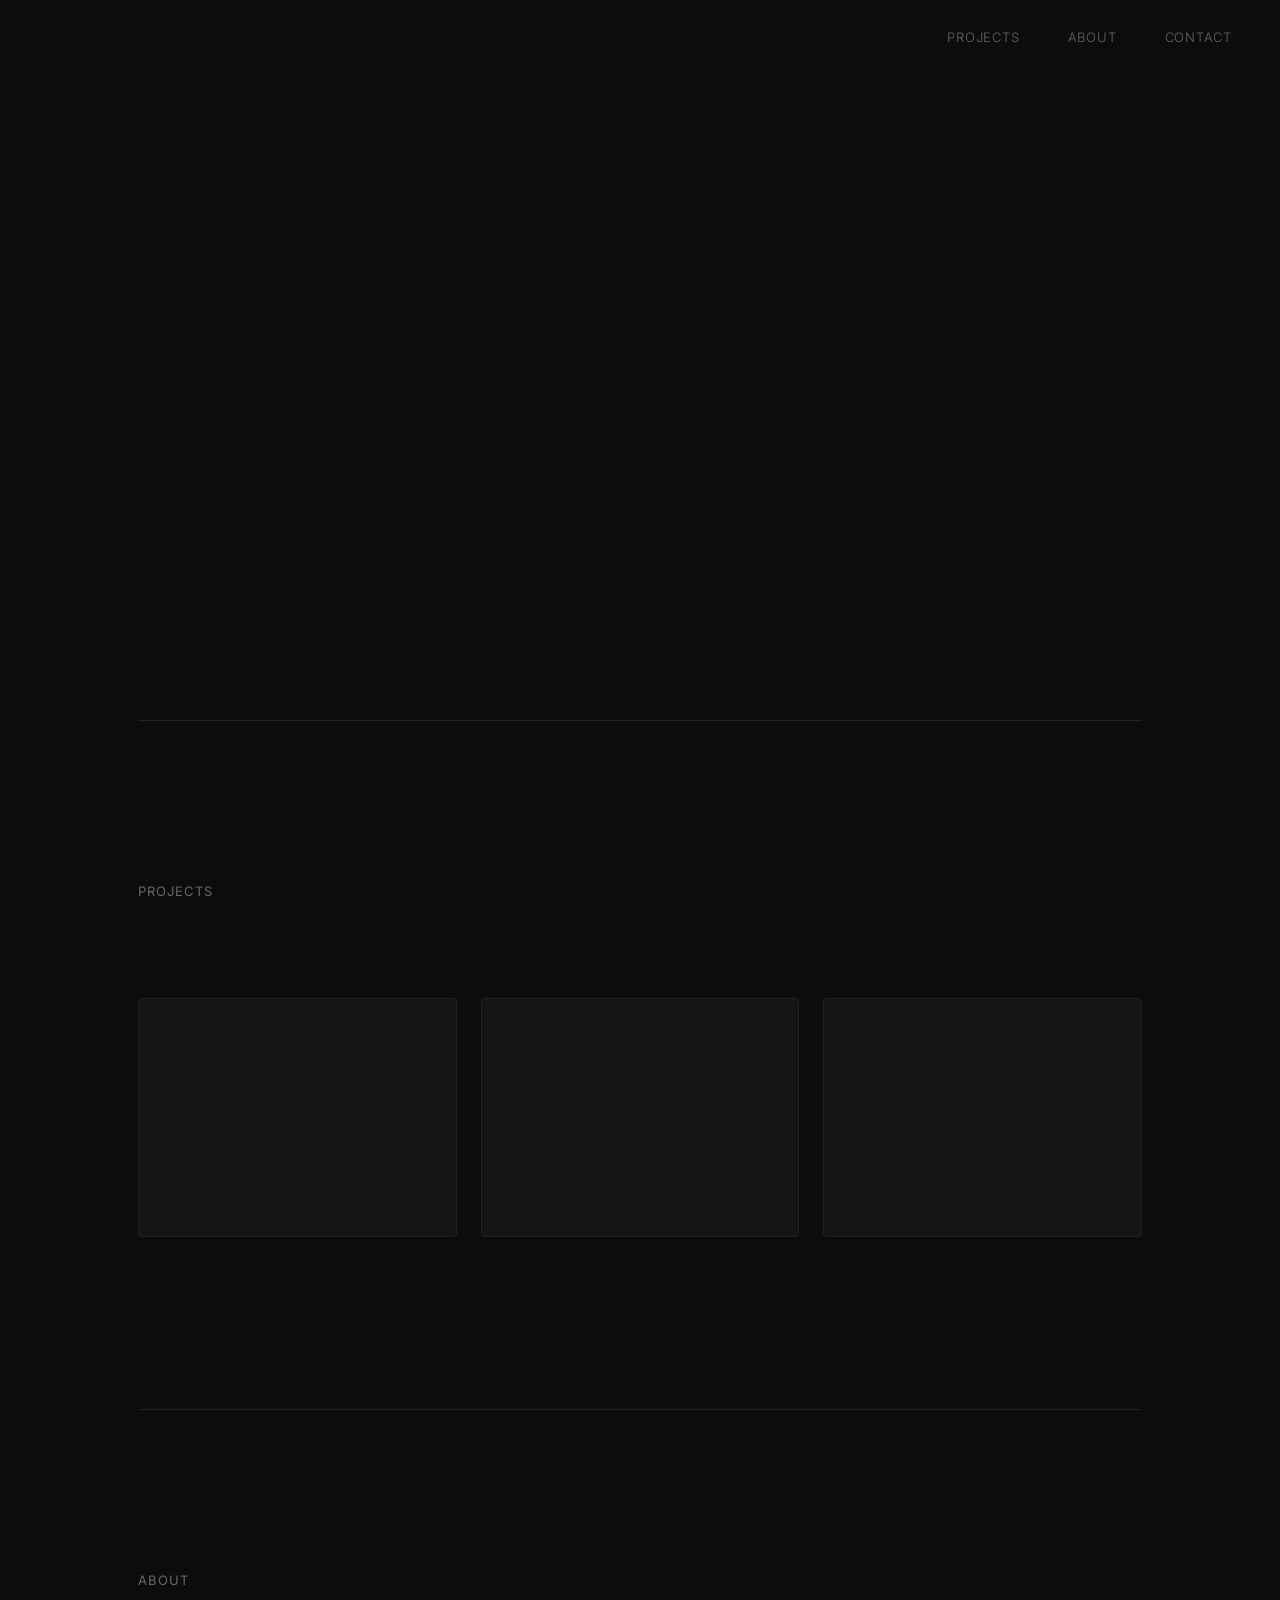
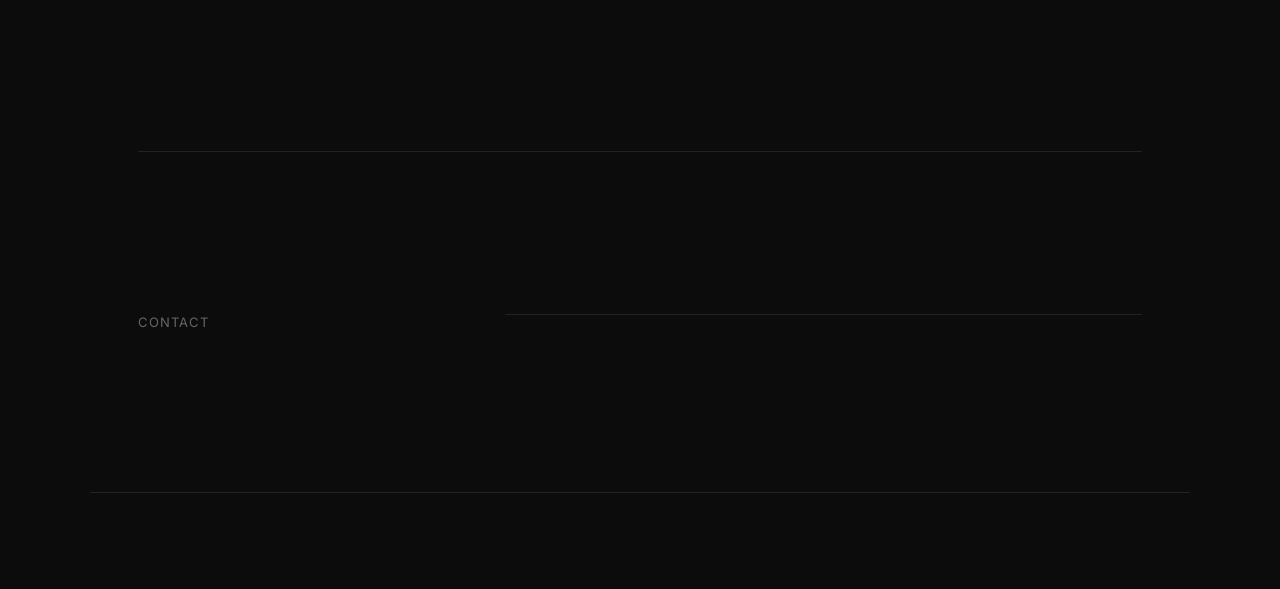
==== index.html @ 5eb66206 "Initial portfolio structure Plain HTML/CSS single-page portfolio with hero, projects grid, about, an" ====
<!DOCTYPE html>
<html lang="en">
<head>
  <meta charset="UTF-8" />
  <meta name="viewport" content="width=device-width, initial-scale=1.0" />
  <title></title>
  <link rel="preconnect" href="https://fonts.googleapis.com" />
  <link rel="preconnect" href="https://fonts.gstatic.com" crossorigin />
  <link href="https://fonts.googleapis.com/css2?family=Inter:wght@300;400;500&display=swap" rel="stylesheet" />
  <link rel="stylesheet" href="style.css" />
</head>
<body>

  <nav>
    <ul>
      <li><a href="#projects">Projects</a></li>
      <li><a href="#about">About</a></li>
      <li><a href="#contact">Contact</a></li>
    </ul>
  </nav>

  <main>

    <!-- ─── Hero ─────────────────────────────────────────────── -->
    <section id="hero">
      <h1></h1>
      <p class="discipline"></p>
      <p class="tagline"></p>
    </section>

    <!-- ─── Projects ─────────────────────────────────────────── -->
    <section id="projects">
      <h2>Projects</h2>
      <div class="project-grid">

        <article class="project-card">
          <div class="project-image"></div>
          <h3></h3>
        </article>

        <article class="project-card">
          <div class="project-image"></div>
          <h3></h3>
        </article>

        <article class="project-card">
          <div class="project-image"></div>
          <h3></h3>
        </article>

      </div>
    </section>

    <!-- ─── About ─────────────────────────────────────────────── -->
    <section id="about">
      <h2>About</h2>
      <p class="bio"></p>
    </section>

    <!-- ─── Contact ───────────────────────────────────────────── -->
    <section id="contact">
      <h2>Contact</h2>
      <a class="email-link" href="mailto:"></a>
    </section>

  </main>

  <footer>
    <small></small>
  </footer>

</body>
</html>
---- style.css ----
/* ─── Tokens ─────────────────────────────────────────────────── */
:root {
  --bg:          #0c0c0c;
  --surface:     #141414;
  --border:      #222222;
  --text:        #e2e2e2;
  --text-muted:  #666666;
  --accent:      #e2e2e2;

  --font:        'Inter', system-ui, sans-serif;
  --size-sm:     0.8125rem;   /* 13px */
  --size-base:   1rem;        /* 16px */
  --size-lg:     1.25rem;     /* 20px */
  --size-xl:     2rem;        /* 32px */
  --size-2xl:    3.5rem;      /* 56px */

  --space-xs:    0.75rem;
  --space-sm:    1.5rem;
  --space-md:    3rem;
  --space-lg:    6rem;
  --space-xl:    10rem;

  --radius:      4px;
  --max-width:   1100px;
}

/* ─── Reset ──────────────────────────────────────────────────── */
*, *::before, *::after {
  box-sizing: border-box;
  margin: 0;
  padding: 0;
}

html {
  scroll-behavior: smooth;
}

body {
  background-color: var(--bg);
  color: var(--text);
  font-family: var(--font);
  font-size: var(--size-base);
  font-weight: 300;
  line-height: 1.6;
  -webkit-font-smoothing: antialiased;
}

/* ─── Nav ────────────────────────────────────────────────────── */
nav {
  position: fixed;
  top: 0;
  left: 0;
  right: 0;
  z-index: 100;
  display: flex;
  justify-content: flex-end;
  padding: var(--space-sm) var(--space-md);
  background-color: var(--bg);
}

nav ul {
  list-style: none;
  display: flex;
  gap: var(--space-md);
}

nav a {
  color: var(--text-muted);
  text-decoration: none;
  font-size: var(--size-sm);
  letter-spacing: 0.06em;
  text-transform: uppercase;
  transition: color 0.2s;
}

nav a:hover {
  color: var(--text);
}

/* ─── Main layout ────────────────────────────────────────────── */
main {
  max-width: var(--max-width);
  margin: 0 auto;
  padding: 0 var(--space-md);
}

section {
  padding: var(--space-xl) 0;
}

section + section {
  border-top: 1px solid var(--border);
}

h2 {
  font-size: var(--size-sm);
  font-weight: 400;
  letter-spacing: 0.08em;
  text-transform: uppercase;
  color: var(--text-muted);
  margin-bottom: var(--space-lg);
}

/* ─── Hero ───────────────────────────────────────────────────── */
#hero {
  padding-top: calc(var(--space-xl) + 4rem);
  min-height: 80vh;
  display: flex;
  flex-direction: column;
  justify-content: flex-end;
  border-top: none;
}

#hero h1 {
  font-size: var(--size-2xl);
  font-weight: 300;
  letter-spacing: -0.02em;
  line-height: 1.1;
  margin-bottom: var(--space-sm);
}

#hero .discipline {
  font-size: var(--size-lg);
  font-weight: 300;
  color: var(--text-muted);
  margin-bottom: var(--space-xs);
}

#hero .tagline {
  font-size: var(--size-base);
  font-weight: 300;
  color: var(--text-muted);
  max-width: 480px;
}

/* ─── Projects ───────────────────────────────────────────────── */
.project-grid {
  display: grid;
  grid-template-columns: repeat(3, 1fr);
  gap: var(--space-sm);
}

.project-card {
  display: flex;
  flex-direction: column;
  gap: var(--space-xs);
}

.project-image {
  aspect-ratio: 4 / 3;
  background-color: var(--surface);
  border: 1px solid var(--border);
  border-radius: var(--radius);
  overflow: hidden;
}

.project-image img {
  width: 100%;
  height: 100%;
  object-fit: cover;
  display: block;
}

.project-card h3 {
  font-size: var(--size-base);
  font-weight: 400;
}

/* ─── About ──────────────────────────────────────────────────── */
#about {
  display: grid;
  grid-template-columns: 1fr 2fr;
  gap: var(--space-md);
  align-items: start;
}

#about h2 {
  margin-bottom: 0;
}

.bio {
  font-size: var(--size-base);
  font-weight: 300;
  color: var(--text);
  line-height: 1.8;
  max-width: 600px;
}

/* ─── Contact ────────────────────────────────────────────────── */
#contact {
  display: grid;
  grid-template-columns: 1fr 2fr;
  gap: var(--space-md);
  align-items: start;
}

#contact h2 {
  margin-bottom: 0;
}

.email-link {
  font-size: var(--size-lg);
  font-weight: 300;
  color: var(--text);
  text-decoration: none;
  border-bottom: 1px solid var(--border);
  padding-bottom: 2px;
  transition: border-color 0.2s, color 0.2s;
}

.email-link:hover {
  color: var(--text);
  border-color: var(--text);
}

/* ─── Footer ─────────────────────────────────────────────────── */
footer {
  max-width: var(--max-width);
  margin: 0 auto;
  padding: var(--space-md);
  border-top: 1px solid var(--border);
  color: var(--text-muted);
  font-size: var(--size-sm);
}

/* ─── Responsive ─────────────────────────────────────────────── */
@media (max-width: 900px) {
  :root {
    --space-md: 2rem;
    --space-lg: 4rem;
    --space-xl: 6rem;
    --size-2xl: 2.75rem;
  }

  .project-grid {
    grid-template-columns: repeat(2, 1fr);
  }

  #about,
  #contact {
    grid-template-columns: 1fr;
    gap: var(--space-sm);
  }

  #about h2,
  #contact h2 {
    margin-bottom: 0;
  }
}

@media (max-width: 600px) {
  :root {
    --space-md: 1.25rem;
    --space-xl: 4rem;
    --size-2xl: 2rem;
  }

  nav {
    padding: var(--space-sm) var(--space-md);
  }

  nav ul {
    gap: var(--space-sm);
  }

  .project-grid {
    grid-template-columns: 1fr;
  }
}
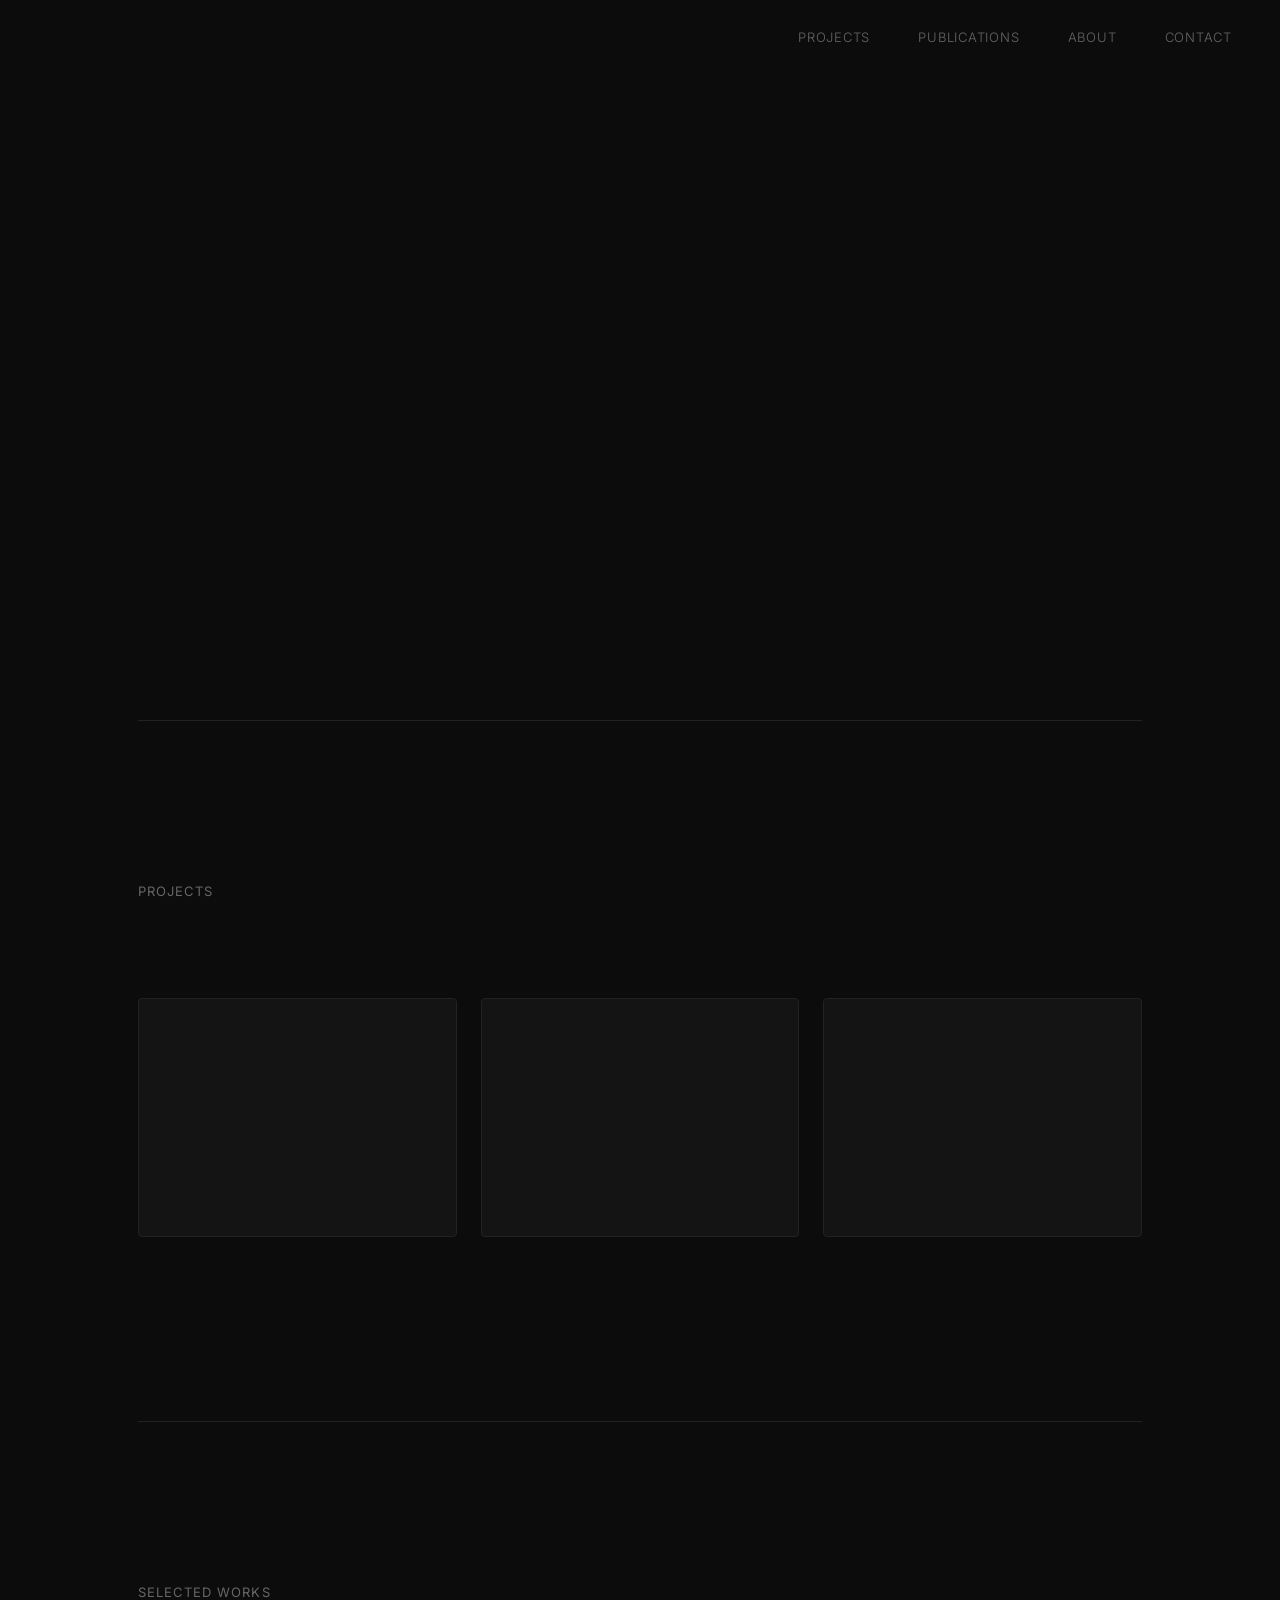
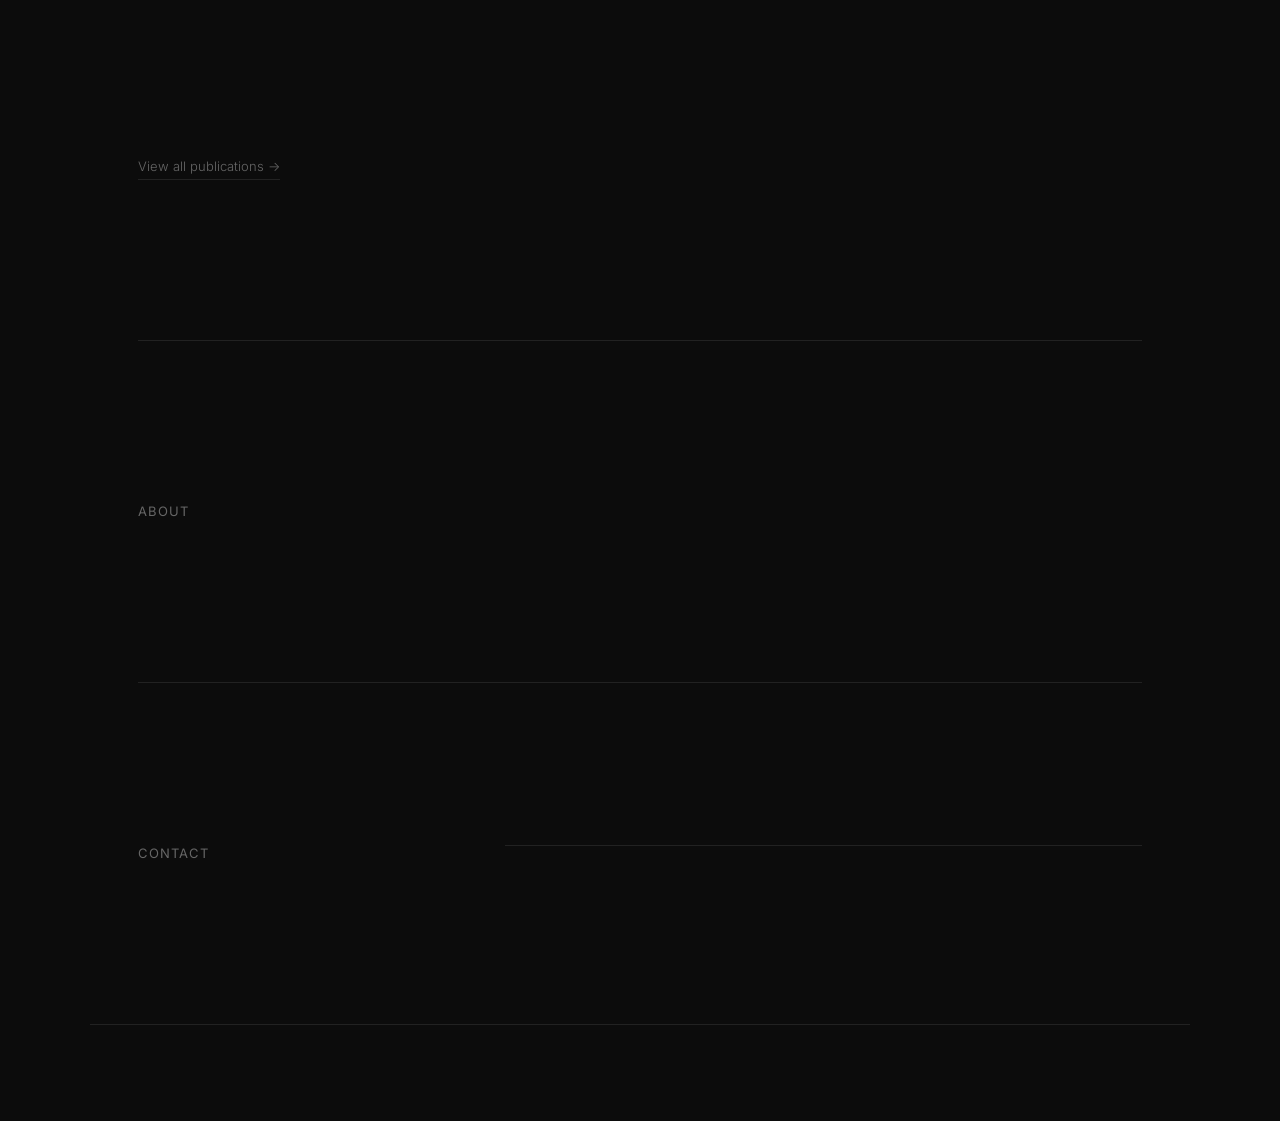
==== commit e6859c46: "Add publications page and project status labels - New publications.html with conference papers and j" ====
--- a/index.html
+++ b/index.html
@@ -14,6 +14,7 @@
   <nav>
     <ul>
       <li><a href="#projects">Projects</a></li>
+      <li><a href="publications.html">Publications</a></li>
       <li><a href="#about">About</a></li>
       <li><a href="#contact">Contact</a></li>
     </ul>
@@ -35,20 +36,42 @@
 
         <article class="project-card">
           <div class="project-image"></div>
+          <span class="project-status"></span>
           <h3></h3>
         </article>
 
         <article class="project-card">
           <div class="project-image"></div>
+          <span class="project-status"></span>
           <h3></h3>
         </article>
 
         <article class="project-card">
           <div class="project-image"></div>
+          <span class="project-status"></span>
           <h3></h3>
         </article>
 
       </div>
+    </section>
+
+    <!-- ─── Selected Works ────────────────────────────────────── -->
+    <section id="selected-works">
+      <h2>Selected Works</h2>
+      <ol class="pub-list pub-list--teaser">
+
+        <li class="pub-entry">
+          <p class="pub-title"></p>
+          <p class="pub-meta"></p>
+        </li>
+
+        <li class="pub-entry">
+          <p class="pub-title"></p>
+          <p class="pub-meta"></p>
+        </li>
+
+      </ol>
+      <a href="publications.html" class="view-all">View all publications →</a>
     </section>
 
     <!-- ─── About ─────────────────────────────────────────────── -->
--- a/style.css
+++ b/style.css
@@ -161,9 +161,109 @@
   display: block;
 }
 
+.project-status {
+  font-size: var(--size-sm);
+  font-weight: 400;
+  letter-spacing: 0.05em;
+  text-transform: uppercase;
+  color: var(--text-muted);
+}
+
 .project-card h3 {
   font-size: var(--size-base);
   font-weight: 400;
+}
+
+/* ─── Selected Works (teaser) ────────────────────────────────── */
+.view-all {
+  display: inline-block;
+  margin-top: var(--space-sm);
+  font-size: var(--size-sm);
+  color: var(--text-muted);
+  text-decoration: none;
+  border-bottom: 1px solid var(--border);
+  padding-bottom: 2px;
+  transition: color 0.2s, border-color 0.2s;
+}
+
+.view-all:hover {
+  color: var(--text);
+  border-color: var(--text);
+}
+
+/* ─── Publications ───────────────────────────────────────────── */
+.pub-group {
+  margin-bottom: var(--space-lg);
+}
+
+.pub-group-label {
+  font-size: var(--size-sm);
+  font-weight: 400;
+  letter-spacing: 0.06em;
+  text-transform: uppercase;
+  color: var(--text-muted);
+  margin-bottom: var(--space-md);
+  padding-bottom: var(--space-xs);
+  border-bottom: 1px solid var(--border);
+}
+
+.pub-list {
+  list-style: none;
+  display: flex;
+  flex-direction: column;
+  gap: var(--space-md);
+}
+
+.pub-list--teaser {
+  gap: var(--space-sm);
+}
+
+.pub-entry {
+  display: flex;
+  flex-direction: column;
+  gap: 0.3rem;
+}
+
+.pub-title {
+  font-size: var(--size-base);
+  font-weight: 400;
+  line-height: 1.4;
+}
+
+.pub-authors {
+  font-size: var(--size-sm);
+  color: var(--text-muted);
+}
+
+.pub-meta {
+  font-size: var(--size-sm);
+  color: var(--text-muted);
+  display: flex;
+  gap: 0.5rem;
+}
+
+.pub-venue::after {
+  content: ' ·';
+}
+
+.pub-links {
+  display: flex;
+  gap: var(--space-sm);
+  margin-top: 0.2rem;
+}
+
+.pub-link {
+  font-size: var(--size-sm);
+  color: var(--text-muted);
+  text-decoration: none;
+  border-bottom: 1px solid var(--border);
+  padding-bottom: 1px;
+  transition: color 0.2s, border-color 0.2s;
+}
+
+.pub-link:hover {
+  color: var(--text);
+  border-color: var(--text);
 }
 
 /* ─── About ──────────────────────────────────────────────────── */
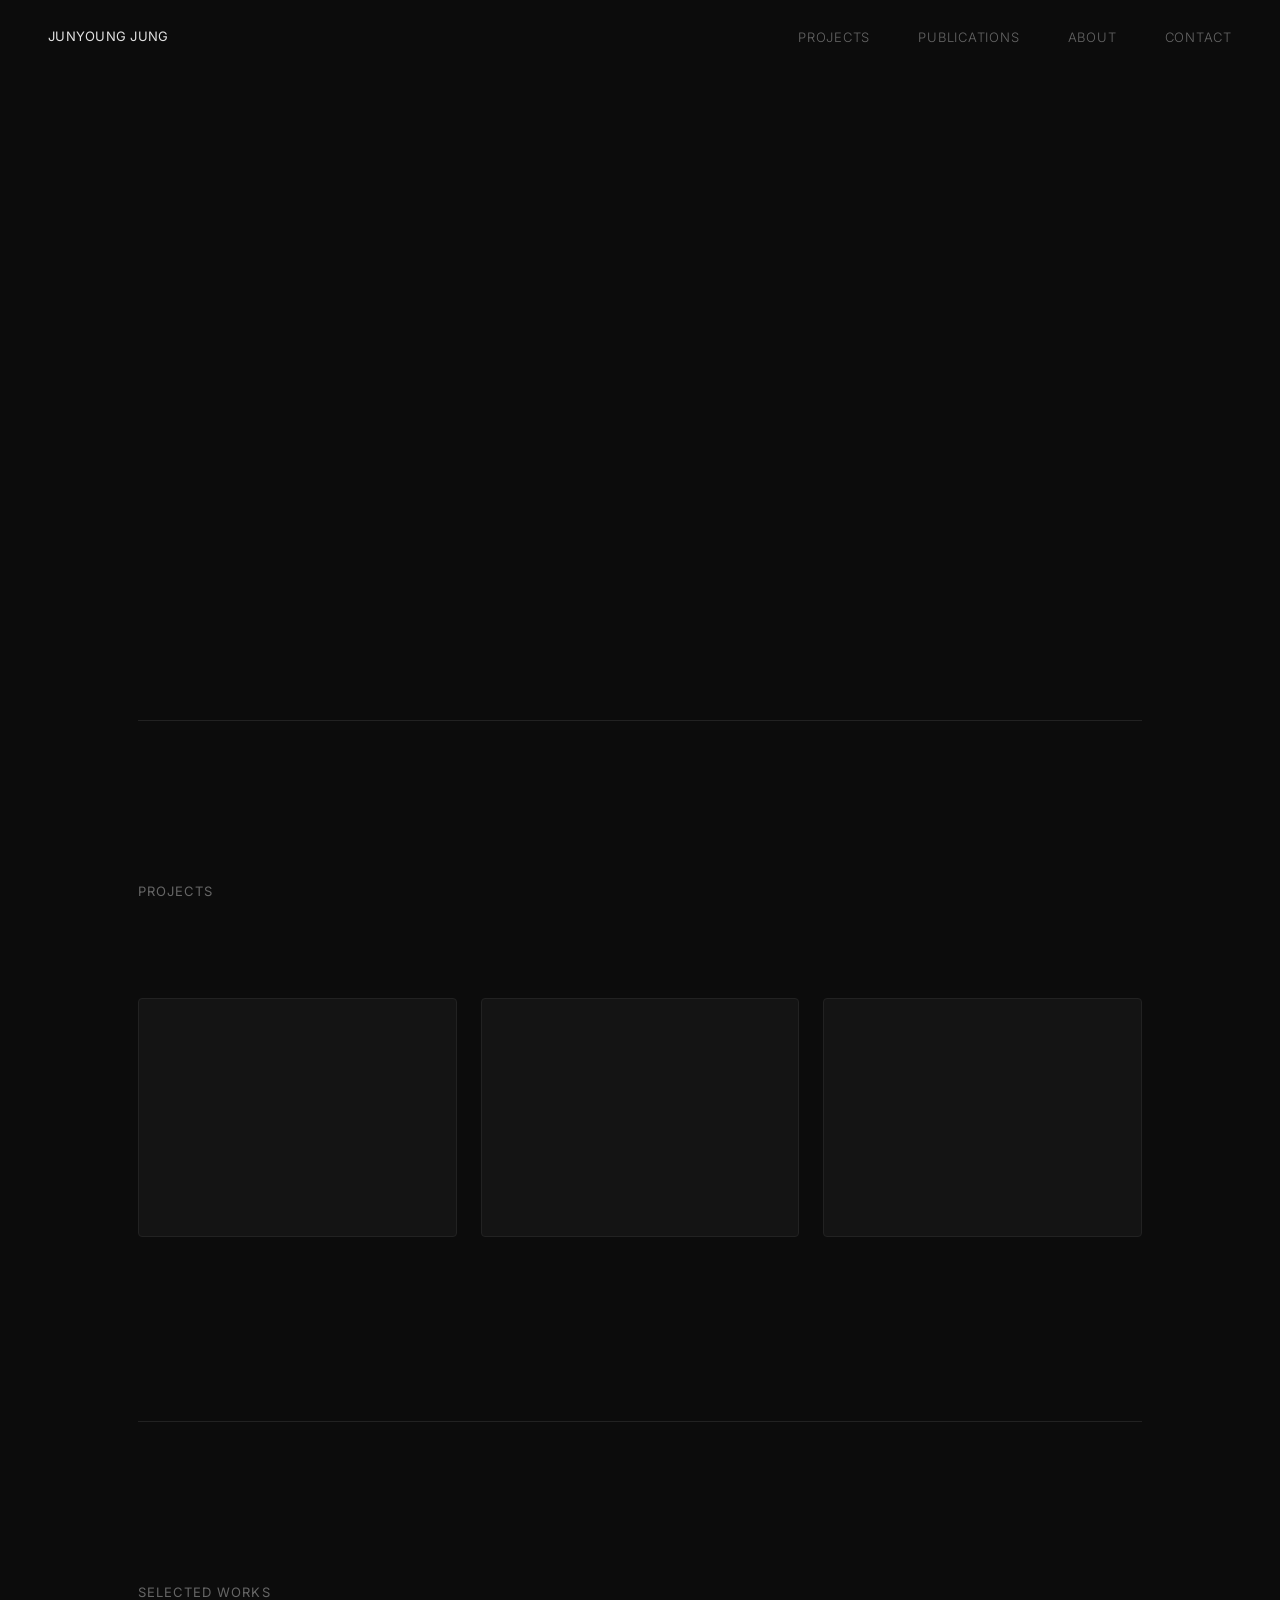
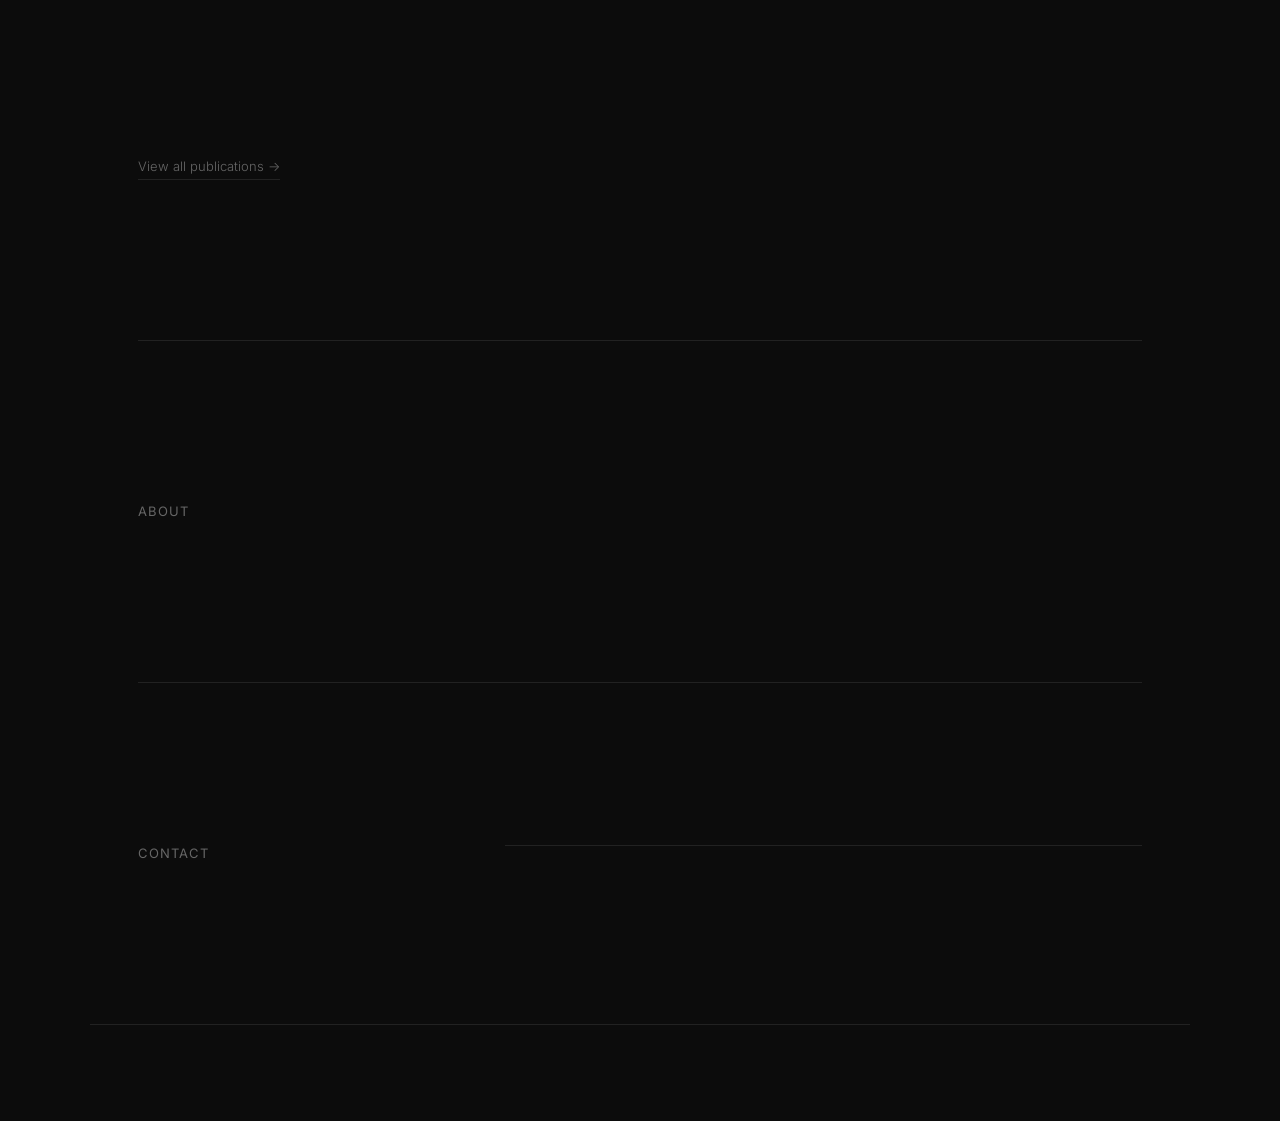
==== commit e277b075: "Add name to nav left side Co-Authored-By: Claude Sonnet 4.6 <noreply@anthropic.com>" ====
--- a/index.html
+++ b/index.html
@@ -12,6 +12,7 @@
 <body>
 
   <nav>
+    <a href="index.html" class="nav-name">Junyoung Jung</a>
     <ul>
       <li><a href="#projects">Projects</a></li>
       <li><a href="publications.html">Publications</a></li>
--- a/style.css
+++ b/style.css
@@ -53,9 +53,18 @@
   right: 0;
   z-index: 100;
   display: flex;
-  justify-content: flex-end;
+  align-items: center;
+  justify-content: space-between;
   padding: var(--space-sm) var(--space-md);
   background-color: var(--bg);
+}
+
+.nav-name {
+  color: var(--text);
+  text-decoration: none;
+  font-size: var(--size-sm);
+  font-weight: 400;
+  letter-spacing: 0.02em;
 }
 
 nav ul {
